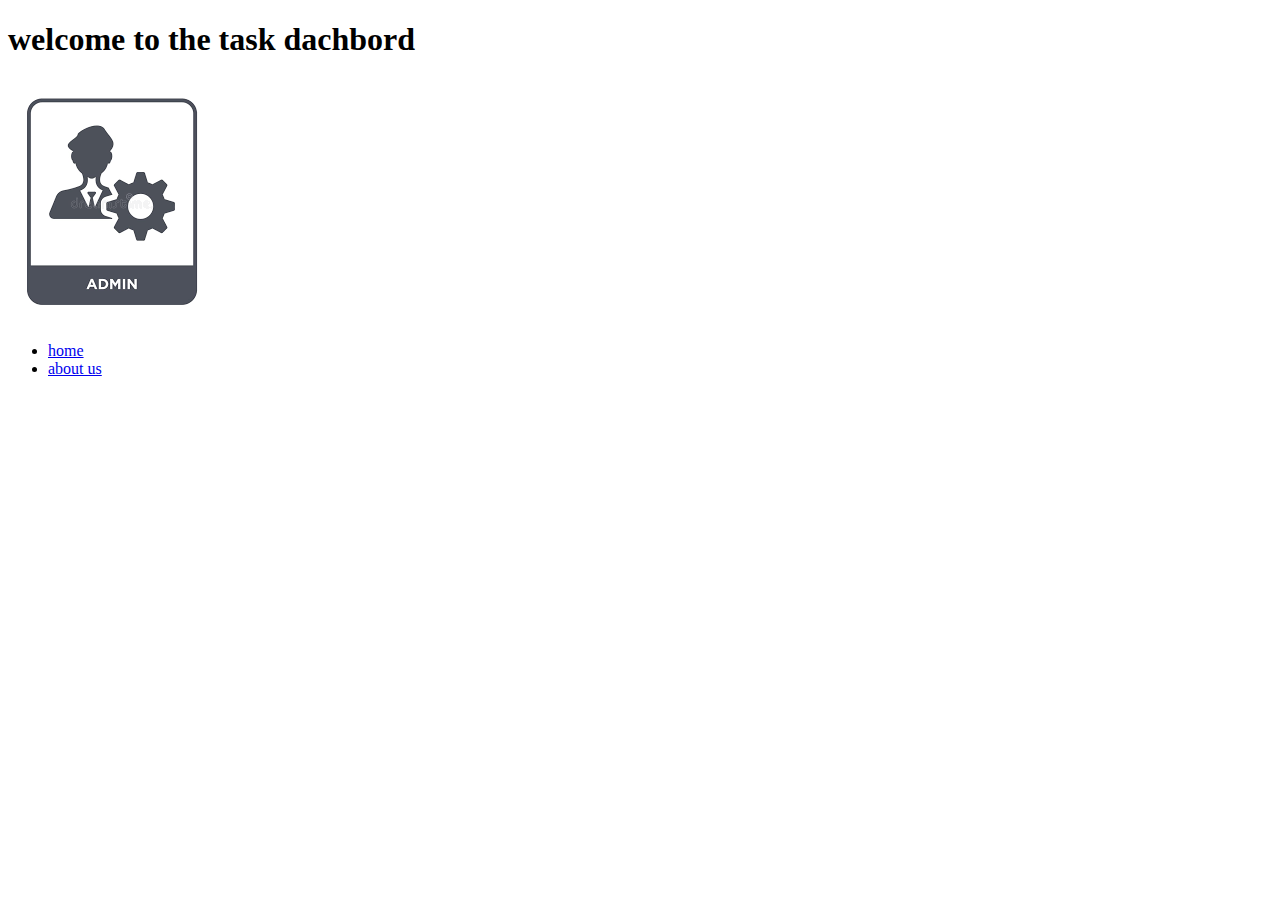
==== index.html @ 0657be8c "new" ====
<!DOCTYPE html>
<html lang="en">
<head>
    <meta charset="UTF-8">
    <meta http-equiv="X-UA-Compatible" content="IE=edge">
    <meta name="viewport" content="width=device-width, initial-scale=1.0">
    <title>tasks</title>
</head>
<body>
    <header>
        <h1>welcome to the task dachbord</h1><img src="[data-uri]" alt="tasks photo">
        <ul>
            <li><a href="./index.html">home</a></li>
            <li><a href="./about.html">about us</a></li>
        </ul>
    </header>

    <main>
<table></table>
    </main>
    <footer>

    </footer>
</body>
</html>
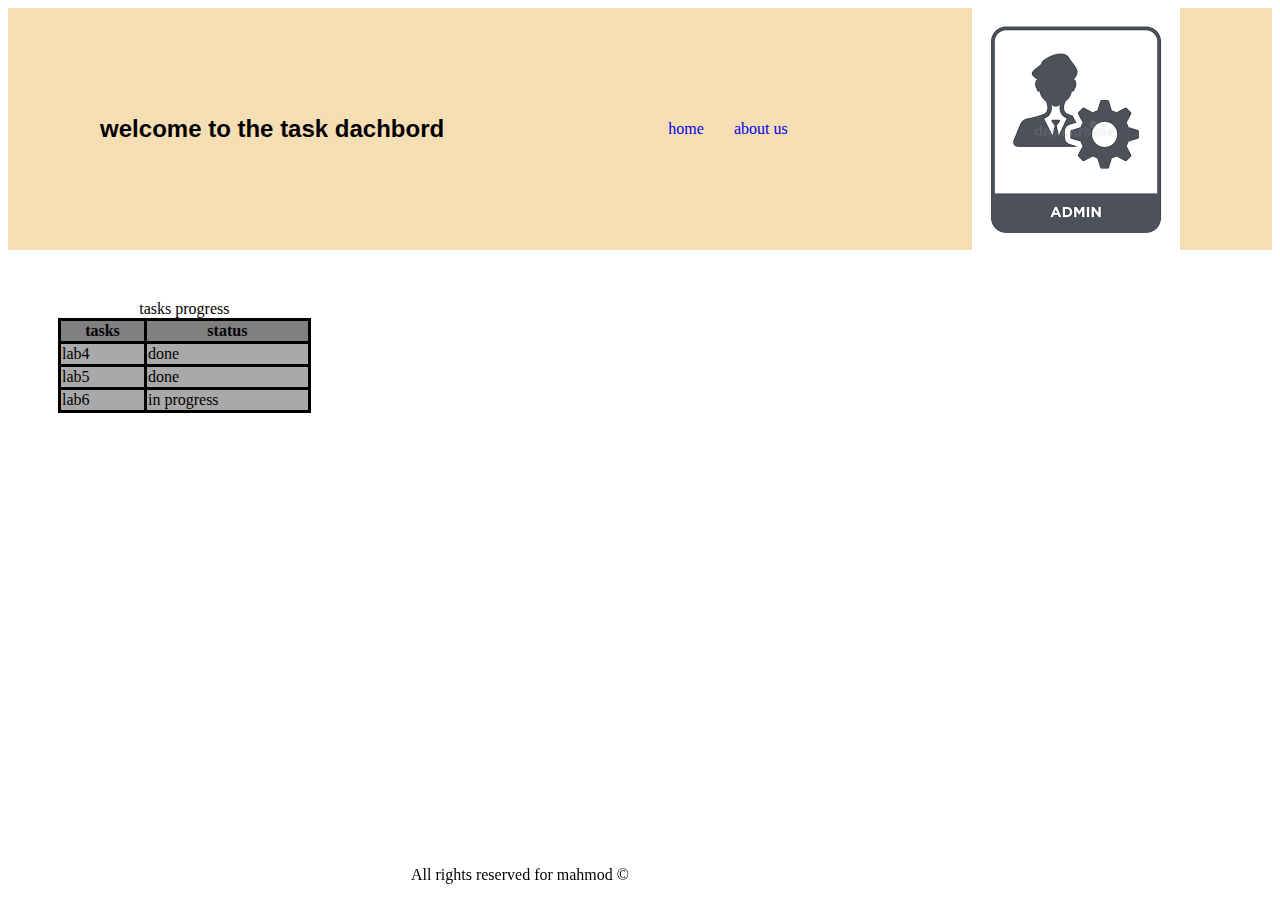
==== commit 500fbb1c: "add new" ====
--- a/index.html
+++ b/index.html
@@ -5,21 +5,52 @@
     <meta http-equiv="X-UA-Compatible" content="IE=edge">
     <meta name="viewport" content="width=device-width, initial-scale=1.0">
     <title>tasks</title>
+    <link rel="stylesheet" href="./style/index.css" >
 </head>
 <body>
     <header>
-        <h1>welcome to the task dachbord</h1><img src="[data-uri]" alt="tasks photo">
+        <h1>welcome to the task dachbord</h1>
         <ul>
             <li><a href="./index.html">home</a></li>
             <li><a href="./about.html">about us</a></li>
+       
         </ul>
+         <img src="[data-uri]" alt="tasks photo">
+        
+    </header>
+    <main>
+        
     </header>
 
     <main>
-<table></table>
+        
+<table>
+    <caption>tasks progress</caption>
+    <thead><tr>
+    <th>tasks</th>
+    <th>status</th>
+    
+</tr>
+</thead>
+<tbody>
+    <tr>
+          <td>lab4</td>
+        <td>done</td>
+        
+    </tr>
+    <tr>
+        <td>lab5</td>
+        <td>done</td>
+    </tr>
+    <tr>
+        <td>lab6</td>
+        <td>in progress</td>
+    </tr>
+</tbody>
+</table>
     </main>
     <footer>
-
+<p>All rights reserved for mahmod &copy;</p>
     </footer>
 </body>
 </html>--- a/style/index.css
+++ b/style/index.css
@@ -0,0 +1,50 @@
+header{
+    display: flex;
+    justify-content: space-around;
+    align-items: center;
+    background-color: wheat;
+}
+h1{
+    font-family: 'Gill Sans', 'Gill Sans MT', Calibri, 'Trebuchet MS', sans-serif;
+    font-size: x-large;    
+}
+
+header ul{
+    display: flex;
+    gap: 30px;
+    
+}
+header ul li{
+    list-style-type: none;
+    
+}
+header ul li a{
+    text-decoration: none;
+}
+
+
+table ,th, td {border: solid;
+    border-collapse: collapse;
+    
+    
+
+}
+table{
+    width: 20%;
+    margin: 50px;
+    
+}
+table thead{
+    background-color:gray;
+}
+table td{
+    background-color: darkgrey;
+}
+footer{
+    position: fixed;
+    bottom: 0;
+    justify-content: center;
+    text-align: center;
+    width: 80%;
+}
+
